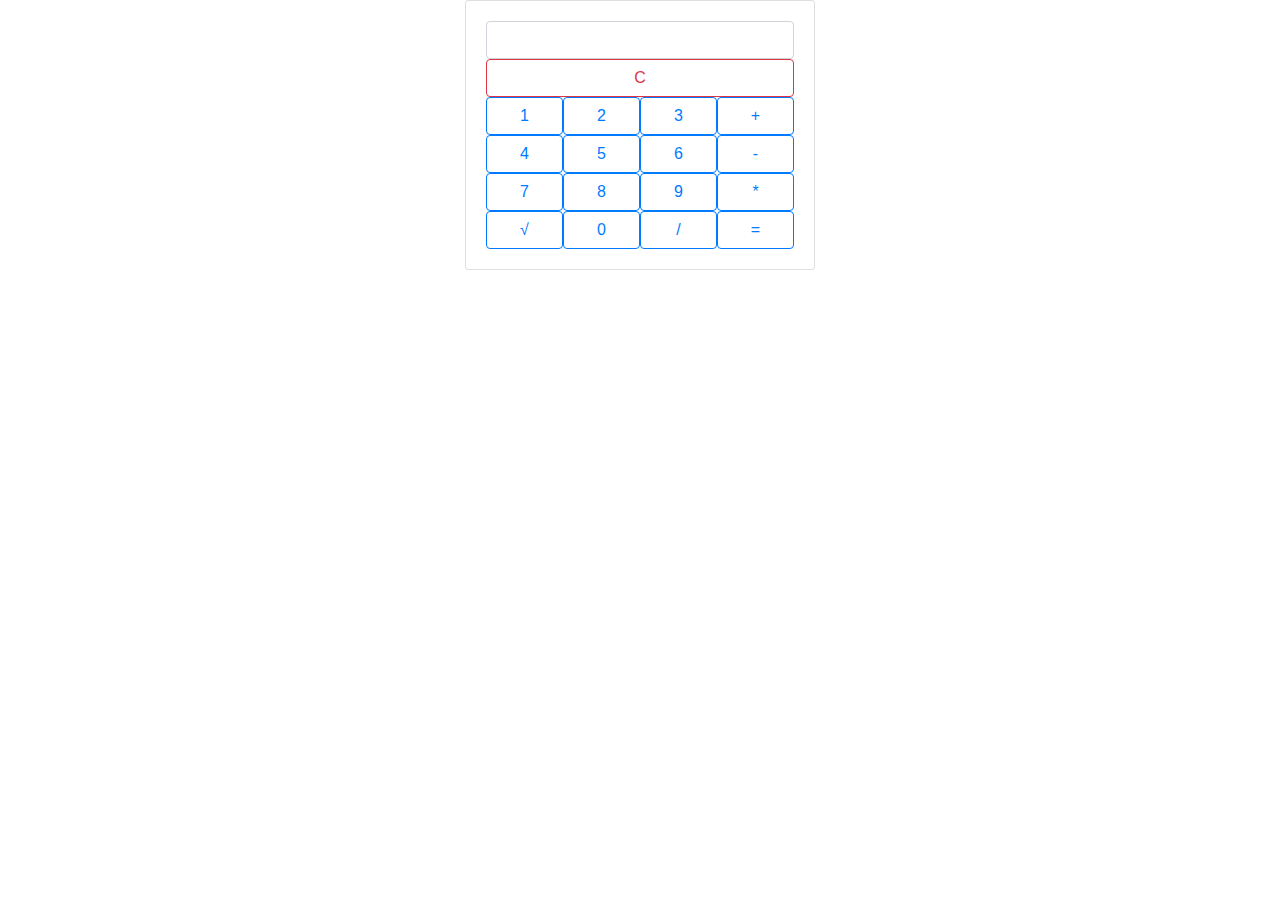
==== bjs/07_Number_and_string/index.html @ b0f6398f "init Calc" ====
<!DOCTYPE html>
<html lang="en">
<head>
    <meta charset="UTF-8">
    <title>Калькулятор</title>
    <link rel="stylesheet" href="https://stackpath.bootstrapcdn.com/bootstrap/4.4.1/css/bootstrap.min.css"
          integrity="sha384-Vkoo8x4CGsO3+Hhxv8T/Q5PaXtkKtu6ug5TOeNV6gBiFeWPGFN9MuhOf23Q9Ifjh" crossorigin="anonymous">
    <link href="https://fonts.googleapis.com/css2?family=Share+Tech+Mono&display=swap" rel="stylesheet">
    <link rel="stylesheet" href="style.css" type="text/css"/>
</head>
<body>
<div class="container">
    <div class="row calc-row align-items-center">
        <div class="col col-md-4 offset-md-4">
            <div class="form-group">
                <div class="card" id="calc">
                    <div class="card-body">
                        <input class="form-control input-window" id="inputWindow" value="">
                        <div class="row no-gutters">
                            <div class="col">
                                <button class="btn btn-outline-danger form-control" id="btn_clr">C</button>
                            </div>
                        </div>
                        <div class="row no-gutters">
                            <div class="col">
                                <button class="btn btn-outline-primary form-control num-control">1</button>
                            </div>
                            <div class="col">
                                <button class="btn btn-outline-primary form-control num-control">2</button>
                            </div>
                            <div class="col">
                                <button class="btn btn-outline-primary form-control num-control">3</button>
                            </div>
                            <div class="col">
                                <button class="btn btn-outline-primary form-control" id="btn_sum">+</button>
                            </div>
                        </div>
                        <div class="row no-gutters">
                            <div class="col">
                                <button class="btn btn-outline-primary form-control num-control">4</button>
                            </div>
                            <div class="col">
                                <button class="btn btn-outline-primary form-control num-control">5</button>
                            </div>
                            <div class="col">
                                <button class="btn btn-outline-primary form-control num-control">6</button>
                            </div>
                            <div class="col">
                                <button class="btn btn-outline-primary form-control" id="btn_def">-</button>
                            </div>
                        </div>
                        <div class="row no-gutters">
                            <div class="col">
                                <button class="btn btn-outline-primary form-control num-control">7</button>
                            </div>
                            <div class="col">
                                <button class="btn btn-outline-primary form-control num-control">8</button>
                            </div>
                            <div class="col">
                                <button class="btn btn-outline-primary form-control num-control">9</button>
                            </div>
                            <div class="col">
                                <button class="btn btn-outline-primary form-control" id="btn_mult">*</button>
                            </div>
                        </div>
                        <div class="row no-gutters">
                            <div class="col">
                                <button class="btn btn-outline-primary form-control num-control" id="btn_root">√</button>
                            </div>
                            <div class="col">
                                <button class="btn btn-outline-primary form-control num-control">0</button>
                            </div>
                            <div class="col">
                                <button class="btn btn-outline-primary form-control" id="btn_del">/</button>
                            </div>
                            <div class="col">
                                <button class="btn btn-outline-primary form-control" id="btn_calc">=</button>
                            </div>
                        </div>
                    </div>
                </div>
            </div>
        </div>
    </div>
</div>
<script src="script.js"></script>
</body>
</html>
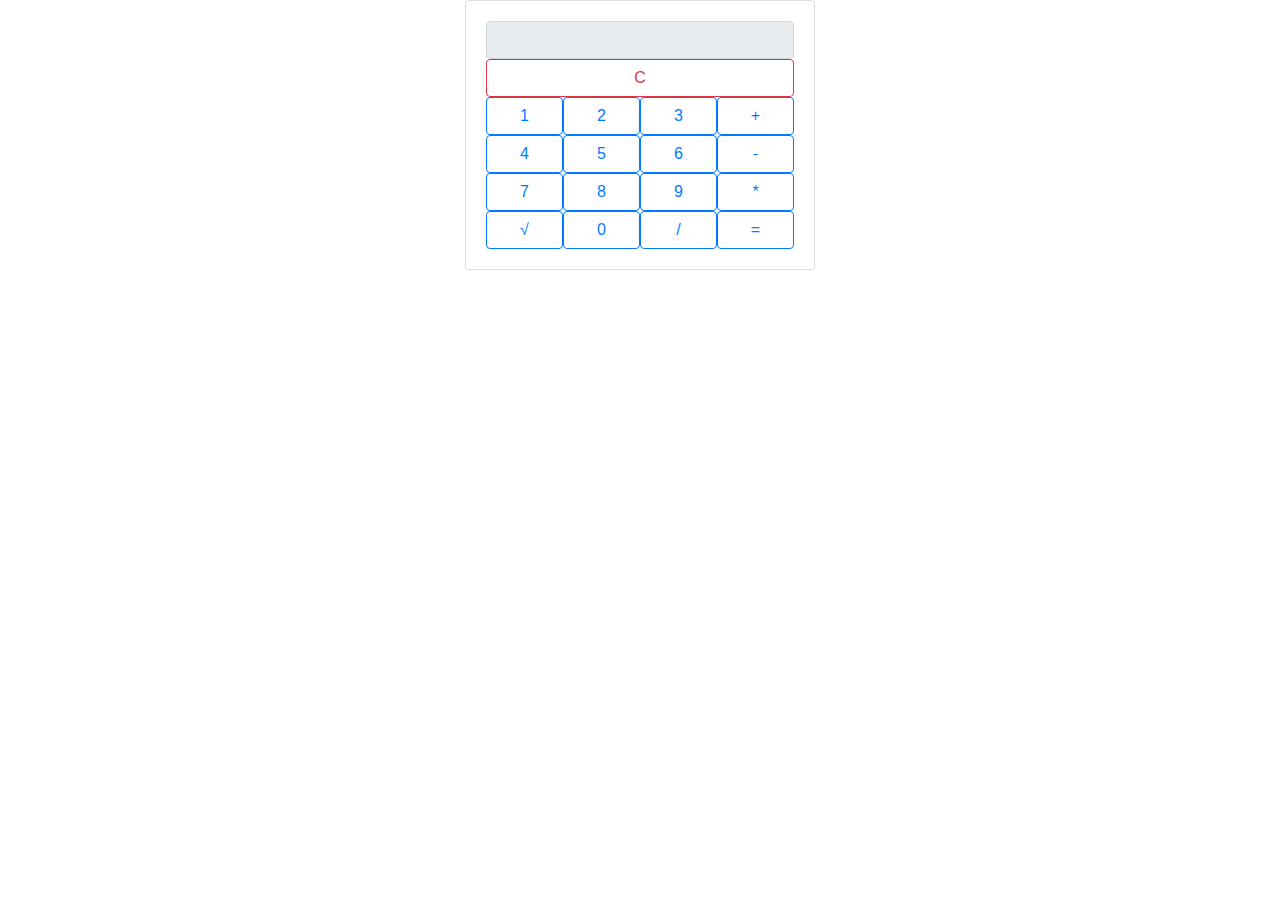
==== commit 0b8cd07d: "update the calculator functionality (07)" ====
--- a/bjs/07_Number_and_string/index.html
+++ b/bjs/07_Number_and_string/index.html
@@ -15,7 +15,7 @@
             <div class="form-group">
                 <div class="card" id="calc">
                     <div class="card-body">
-                        <input class="form-control input-window" id="inputWindow" value="">
+                        <input class="form-control input-window" id="inputWindow" value="" readonly>
                         <div class="row no-gutters">
                             <div class="col">
                                 <button class="btn btn-outline-danger form-control" id="btn_clr">C</button>
@@ -23,13 +23,13 @@
                         </div>
                         <div class="row no-gutters">
                             <div class="col">
-                                <button class="btn btn-outline-primary form-control num-control">1</button>
+                                <button class="btn btn-outline-primary form-control" id="btn_1">1</button>
                             </div>
                             <div class="col">
-                                <button class="btn btn-outline-primary form-control num-control">2</button>
+                                <button class="btn btn-outline-primary form-control" id="btn_2">2</button>
                             </div>
                             <div class="col">
-                                <button class="btn btn-outline-primary form-control num-control">3</button>
+                                <button class="btn btn-outline-primary form-control" id="btn_3">3</button>
                             </div>
                             <div class="col">
                                 <button class="btn btn-outline-primary form-control" id="btn_sum">+</button>
@@ -37,13 +37,13 @@
                         </div>
                         <div class="row no-gutters">
                             <div class="col">
-                                <button class="btn btn-outline-primary form-control num-control">4</button>
+                                <button class="btn btn-outline-primary form-control" id="btn_4">4</button>
                             </div>
                             <div class="col">
-                                <button class="btn btn-outline-primary form-control num-control">5</button>
+                                <button class="btn btn-outline-primary form-control" id="btn_5">5</button>
                             </div>
                             <div class="col">
-                                <button class="btn btn-outline-primary form-control num-control">6</button>
+                                <button class="btn btn-outline-primary form-control" id="btn_6">6</button>
                             </div>
                             <div class="col">
                                 <button class="btn btn-outline-primary form-control" id="btn_def">-</button>
@@ -51,13 +51,13 @@
                         </div>
                         <div class="row no-gutters">
                             <div class="col">
-                                <button class="btn btn-outline-primary form-control num-control">7</button>
+                                <button class="btn btn-outline-primary form-control" id="btn_7">7</button>
                             </div>
                             <div class="col">
-                                <button class="btn btn-outline-primary form-control num-control">8</button>
+                                <button class="btn btn-outline-primary form-control" id="btn_8">8</button>
                             </div>
                             <div class="col">
-                                <button class="btn btn-outline-primary form-control num-control">9</button>
+                                <button class="btn btn-outline-primary form-control" id="btn_9">9</button>
                             </div>
                             <div class="col">
                                 <button class="btn btn-outline-primary form-control" id="btn_mult">*</button>
@@ -65,10 +65,10 @@
                         </div>
                         <div class="row no-gutters">
                             <div class="col">
-                                <button class="btn btn-outline-primary form-control num-control" id="btn_root">√</button>
+                                <button class="btn btn-outline-primary form-control" id="btn_root">√</button>
                             </div>
                             <div class="col">
-                                <button class="btn btn-outline-primary form-control num-control">0</button>
+                                <button class="btn btn-outline-primary form-control" id="btn_0">0</button>
                             </div>
                             <div class="col">
                                 <button class="btn btn-outline-primary form-control" id="btn_del">/</button>
